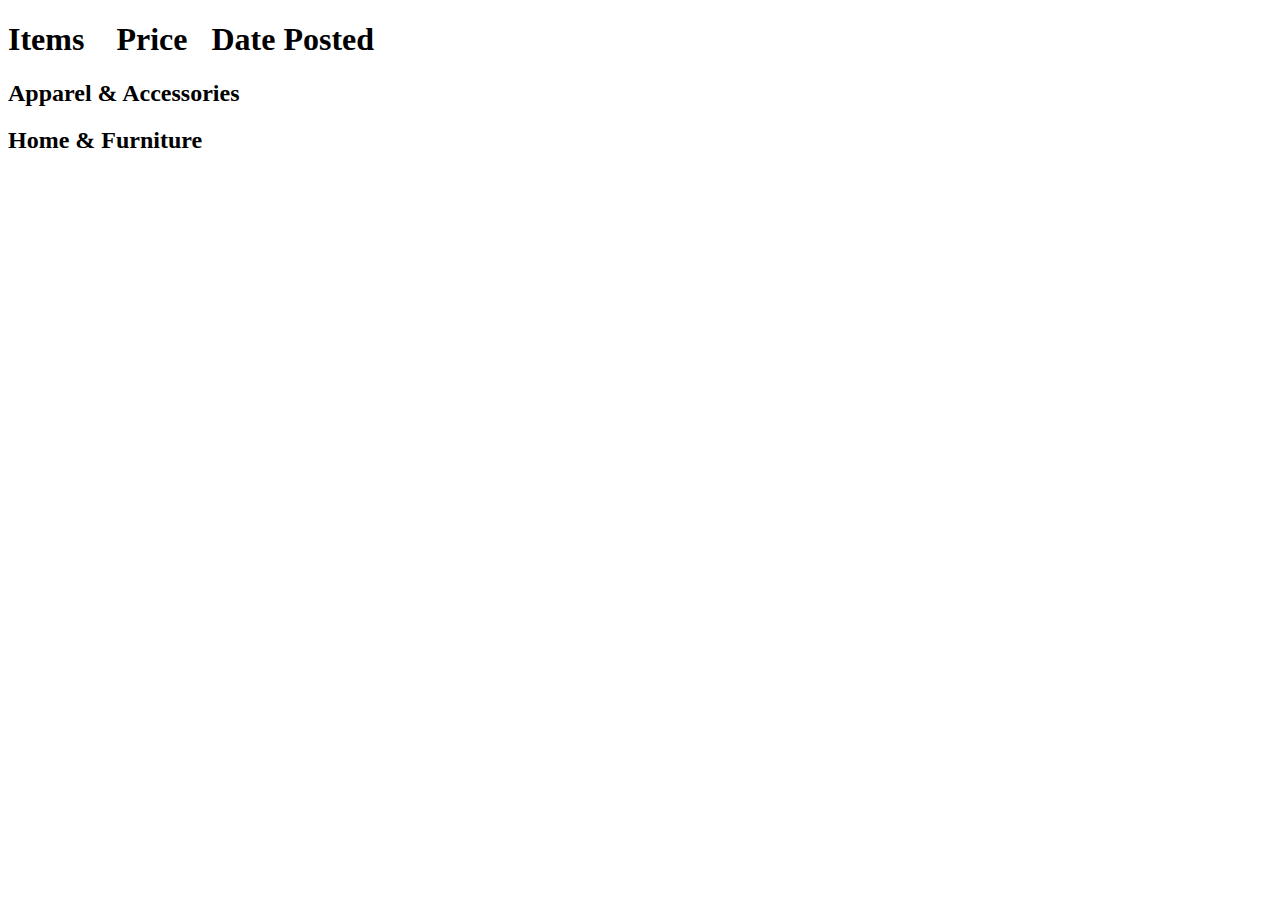
==== Browse.html @ 7a056279 "screen adjusted" ====
<!DOCTYPE html>
<html lang="en">
<head>
    <meta charset="UTF-8">
    <meta name="viewport" content="width=device-width, initial-scale=1.0">
    <title>About</title>
</head>
<body>
    <h1>Items &nbsp;&nbsp; Price &nbsp;&nbsp;Date Posted</h1>
    <h2><span>Apparel & Accessories</span></h2>
    <h2>Home & Furniture</h2>
</body>
</html>
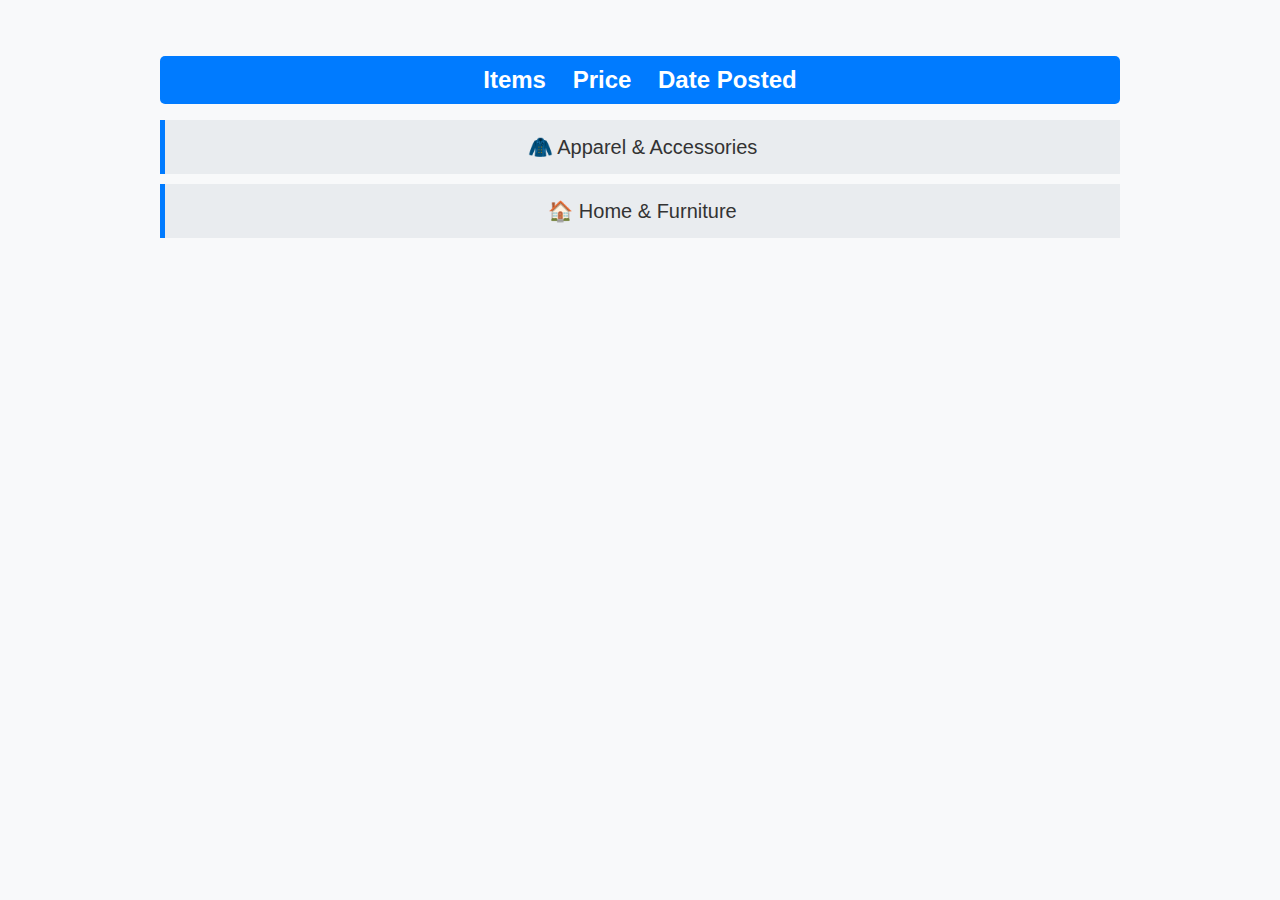
==== commit 1d246170: "Update Browse.html" ====
--- a/Browse.html
+++ b/Browse.html
@@ -3,11 +3,45 @@
 <head>
     <meta charset="UTF-8">
     <meta name="viewport" content="width=device-width, initial-scale=1.0">
-    <title>About</title>
+    <title>Browse Items</title>
+    <style>
+        body {
+            font-family: Arial, sans-serif;
+            margin: 20px;
+            padding: 20px;
+            background-color: #f8f9fa;
+            color: #333;
+        }
+        h1 {
+            text-align: center;
+            font-size: 24px;
+            padding: 10px;
+            background-color: #007bff;
+            color: white;
+            border-radius: 5px;
+        }
+        .category {
+            padding: 15px;
+            margin: 10px 0;
+            font-size: 20px;
+            background-color: #e9ecef;
+            border-left: 5px solid #007bff;
+        }
+        .container {
+            width: 80%;
+            margin: auto;
+            text-align: center;
+        }
+    </style>
 </head>
 <body>
-    <h1>Items &nbsp;&nbsp; Price &nbsp;&nbsp;Date Posted</h1>
-    <h2><span>Apparel & Accessories</span></h2>
-    <h2>Home & Furniture</h2>
+
+    <div class="container">
+        <h1>Items &nbsp;&nbsp; Price &nbsp;&nbsp; Date Posted</h1>
+        
+        <div class="category">🧥 Apparel & Accessories</div>
+        <div class="category">🏠 Home & Furniture</div>
+    </div>
+
 </body>
 </html>